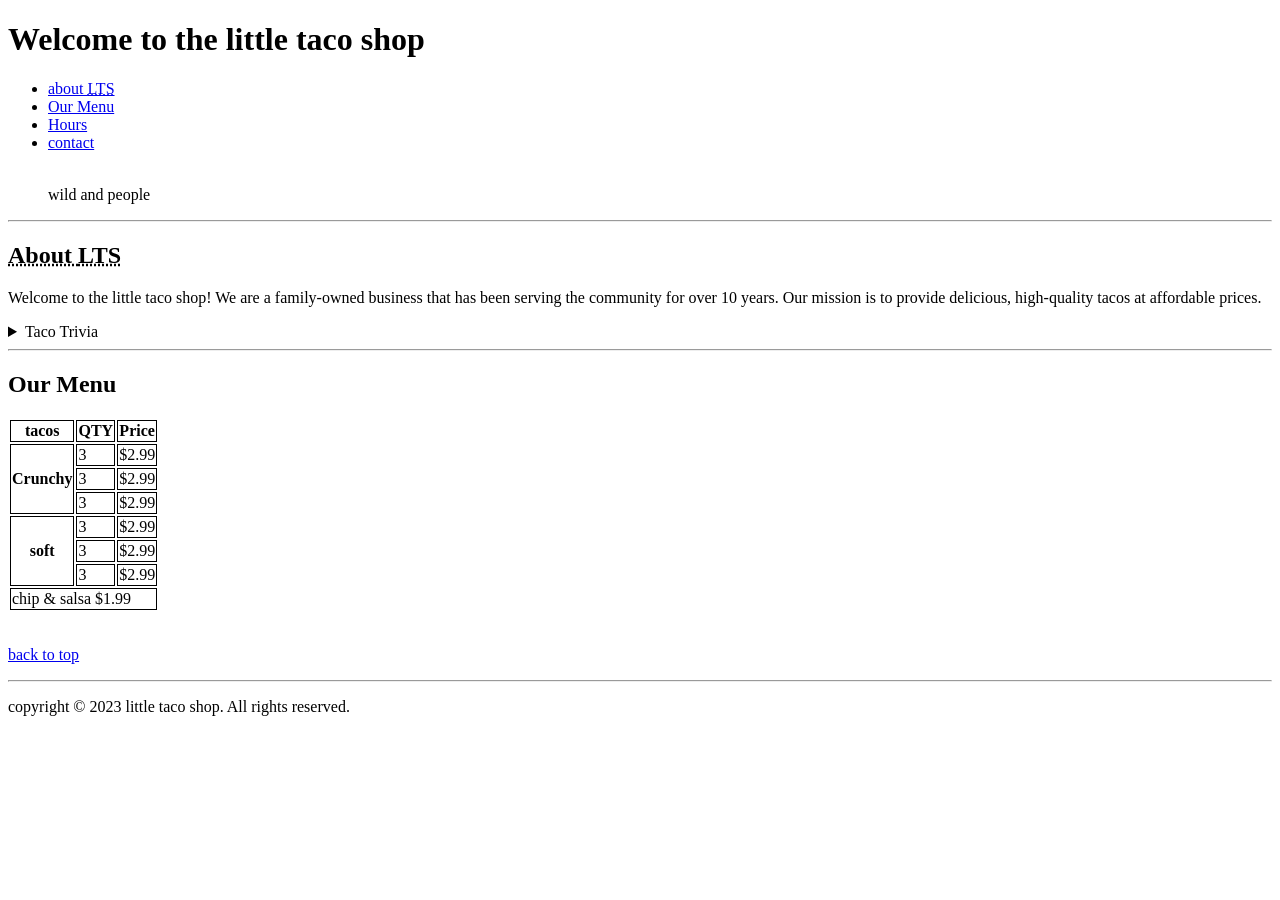
==== project1/index.html @ 8ec533bb "first commit: added bio page and restaurant menu" ====
<!DOCTYPE html>
<html lang="en">
<head>
    <meta charset="UTF-8">
    <meta name="viewport" content="width=device-width, initial-scale=1.0">
    <title>Document</title>
    <style>
        table tr {
            border: 1px solid black;
        }
         table th {
            border: 1px solid black;
        }
         table td {
            border: 1px solid black;
        }
    </style>
</head>
<body>
    <header>
        <h1>Welcome to the little taco shop</h1>
        <nav>
            <ul>
                <li>
                    <a href="#about">about <abbr title="little bit about taco shop">LTS</abbr></a>
                </li>
                <li>
                    <a href="#menu">Our Menu</a>
                </li>
                <li>
                    <a href="hours.html">Hours</a>
                </li>
                <li>
                    <a href="contact.html">contact</a>
                </li>
            </ul>
        </nav>
        <figure>
            <img src="../land-o-lakes-inc-o8gGuhfjB2M-unsplash.jpg" alt="" title="this pic belong to us " width="300px">
            <figcaption>
                wild and people
            </figcaption>
        </figure>
    </header>
    <hr>
    <main>
        <article>
        <h1 id="about"> <abbr title="little taco shop">About <b>LTS</b></abbr></h1>
        <p>Welcome to the little taco shop! We are a family-owned business that has been serving the community for over 10 years. Our mission is to provide delicious, high-quality tacos at affordable prices.</p>
        </article>
        
        <article>
            <aside>
                <details>
                    <summary>Taco Trivia</summary>
                    <p>Taco was invented in Mexico and later became popular in the United States. <time datetime="1905">1905</time> 
                    (source: <cite> <a href="put link it here">source link</a></cite>)
                    </p>
                </details>
            </aside>
        </article>
        <hr>
        <article id="menu">
            <h2>Our Menu</h2>
            <table ">
                <thead>
                    <tr">
                        <th >tacos</th>
                        <th scope="col"> <abbr title="Quality"></abbr>QTY</th>
                        <th scope="col">Price</th>
                    </tr>
                </thead>
                <tbody>
                    <tr>
                        <th scope="row" rowspan="3">Crunchy</th>
                        <td>3</td>
                        <td>$2.99</td>
                    </tr>
                    <tr>
                        <td>3</td>
                        <td>$2.99</td>
                    </tr>
                    <tr>
                      <td>3</td>
                        <td>$2.99</td>
                    </tr>
                     <tr>
                        <th scope="row" rowspan="3">soft</th>
                        <td>3</td>
                        <td>$2.99</td>
                    </tr>
                    <tr>
                        <td>3</td>
                        <td>$2.99</td>
                    </tr>
                    <tr>
                      <td>3</td>
                        <td>$2.99</td>
                    </tr>
                </tbody>
                <tfoot>
                    <tr>
                        <td colspan="3">
                            chip &amp; salsa $1.99
                        </td>
                    </tr>
                </tfoot>
                
            </table>
            <br>
            <p>
                <a href="#">back to top</a>
            </p>
        </article>
    </main>
    <hr>
    <footer>
        <p>copyright &copy; 2023 little taco shop. All rights reserved.</p>
    </footer>
</body>
</html>
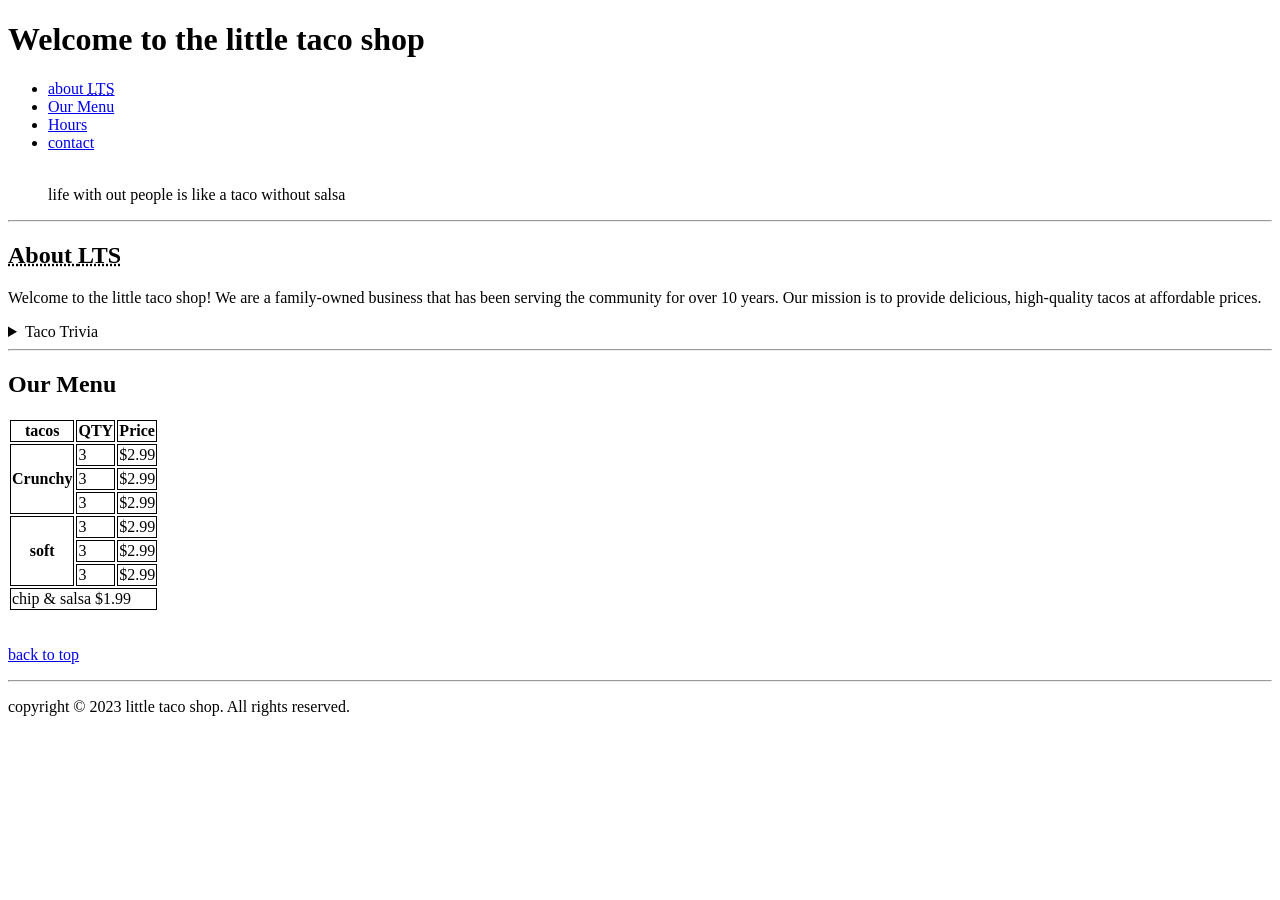
==== commit 8d7765da: "small change" ====
--- a/project1/index.html
+++ b/project1/index.html
@@ -38,7 +38,7 @@
         <figure>
             <img src="../land-o-lakes-inc-o8gGuhfjB2M-unsplash.jpg" alt="" title="this pic belong to us " width="300px">
             <figcaption>
-                wild and people
+                life with out people is like a taco without salsa
             </figcaption>
         </figure>
     </header>
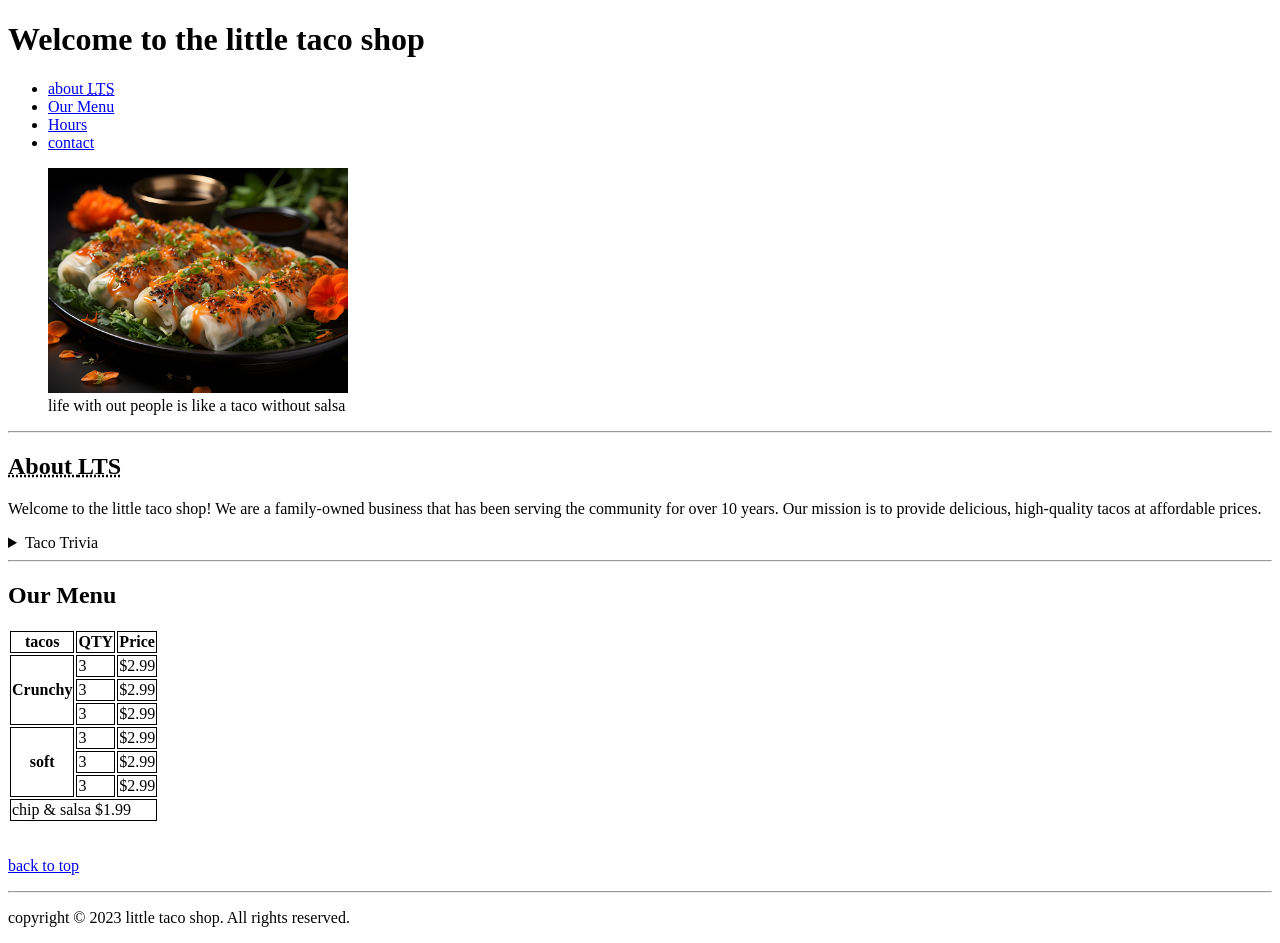
==== commit 14fd4449: "changing the pic" ====
--- a/project1/index.html
+++ b/project1/index.html
@@ -36,7 +36,7 @@
             </ul>
         </nav>
         <figure>
-            <img src="../land-o-lakes-inc-o8gGuhfjB2M-unsplash.jpg" alt="" title="this pic belong to us " width="300px">
+            <img src="../project1/duckahouse-spring-rolls-8135469_1920.jpg" alt="" title="this pic belong to us " width="300px">
             <figcaption>
                 life with out people is like a taco without salsa
             </figcaption>
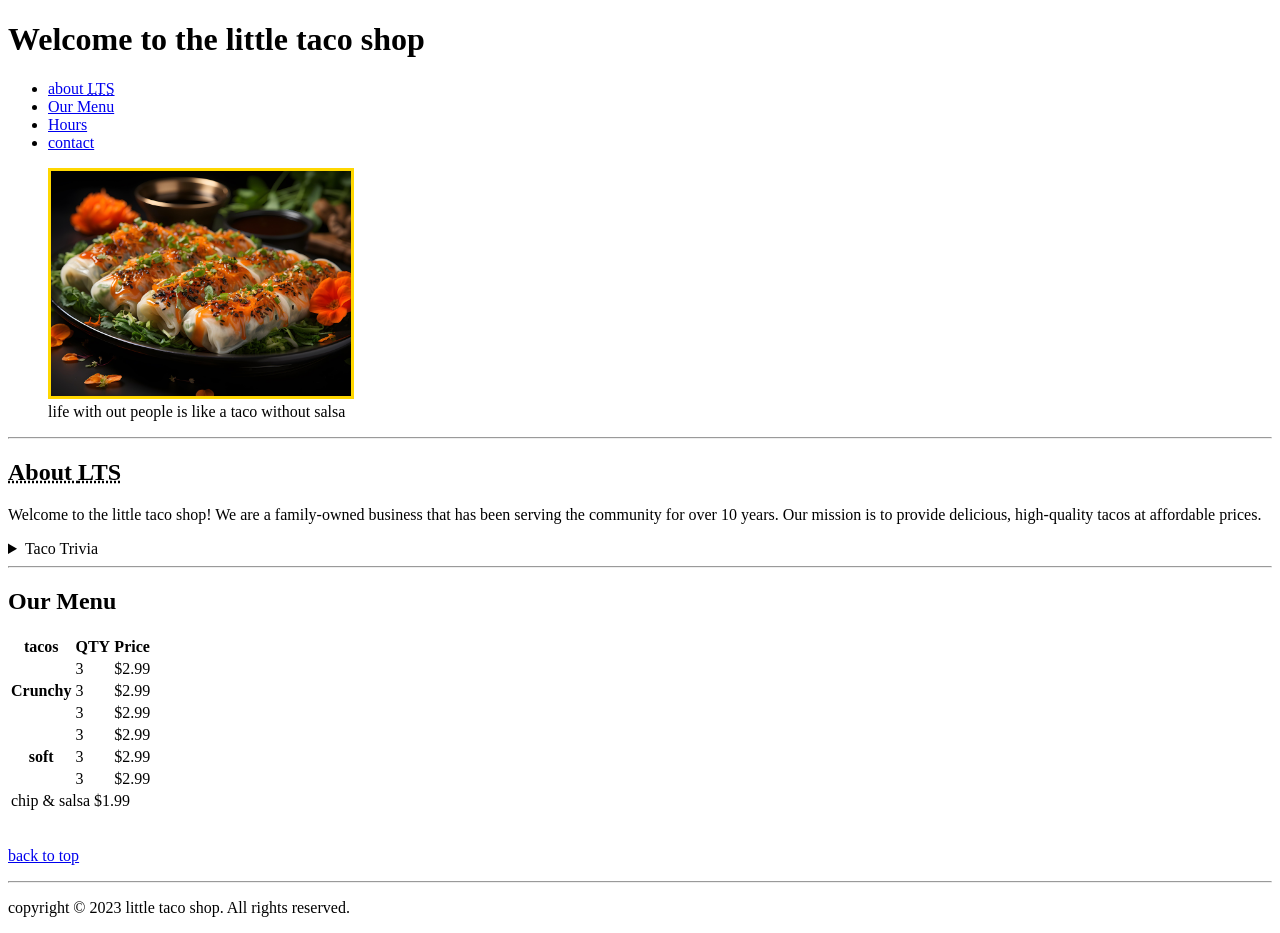
==== commit 02d45c00: "adding css" ====
--- a/project1/index.html
+++ b/project1/index.html
@@ -3,18 +3,9 @@
 <head>
     <meta charset="UTF-8">
     <meta name="viewport" content="width=device-width, initial-scale=1.0">
+    <link rel="stylesheet" href="style.css">
     <title>Document</title>
-    <style>
-        table tr {
-            border: 1px solid black;
-        }
-         table th {
-            border: 1px solid black;
-        }
-         table td {
-            border: 1px solid black;
-        }
-    </style>
+    
 </head>
 <body>
     <header>
@@ -35,9 +26,9 @@
                 </li>
             </ul>
         </nav>
-        <figure>
-            <img src="../project1/duckahouse-spring-rolls-8135469_1920.jpg" alt="" title="this pic belong to us " width="300px">
-            <figcaption>
+        <figure >
+            <img  style="border: 3px solid gold;"  src="../project1/duckahouse-spring-rolls-8135469_1920.jpg" alt="" title="this pic belong to us " width="300px">
+            <figcaption >
                 life with out people is like a taco without salsa
             </figcaption>
         </figure>
@@ -71,6 +62,7 @@
                     </tr>
                 </thead>
                 <tbody>
+                 
                     <tr>
                         <th scope="row" rowspan="3">Crunchy</th>
                         <td>3</td>
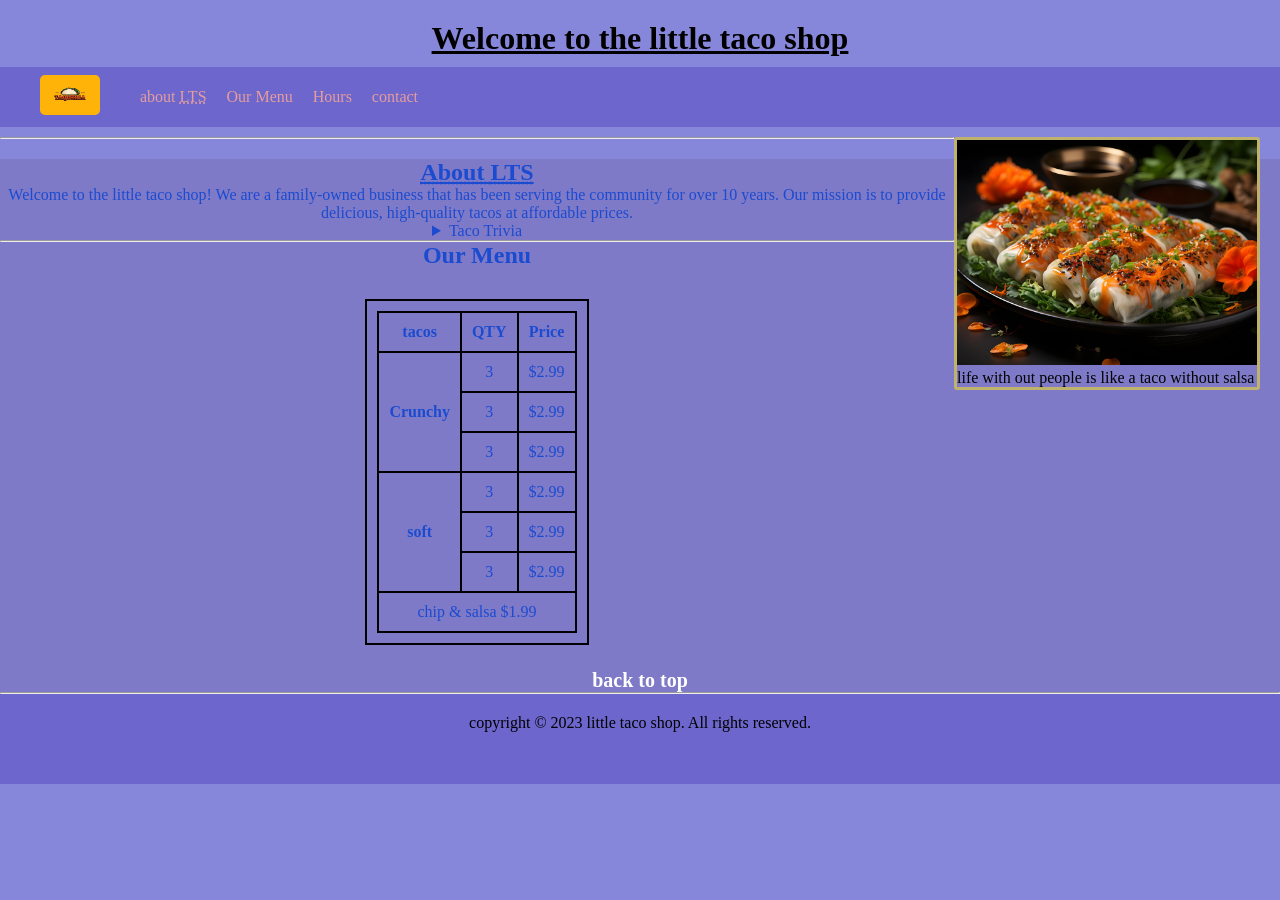
==== commit 2562ec68: "adding css file and manage some things in html file" ====
--- a/project1/index.html
+++ b/project1/index.html
@@ -11,6 +11,12 @@
     <header>
         <h1>Welcome to the little taco shop</h1>
         <nav>
+            <section>
+            <div class="logo">
+                <img class="img" src="download.png" alt="logo">
+            </div>
+            </section>
+            <section>
             <ul>
                 <li>
                     <a href="#about">about <abbr title="little bit about taco shop">LTS</abbr></a>
@@ -25,18 +31,24 @@
                     <a href="contact.html">contact</a>
                 </li>
             </ul>
+            </section>
         </nav>
-        <figure >
-            <img  style="border: 3px solid gold;"  src="../project1/duckahouse-spring-rolls-8135469_1920.jpg" alt="" title="this pic belong to us " width="300px">
-            <figcaption >
+
+        <figure class="mainimg">
+            <img    src="../project1/duckahouse-spring-rolls-8135469_1920.jpg" alt="" title="this pic belong to us " width="300px">
+            <figcaption class="fig" >
                 life with out people is like a taco without salsa
             </figcaption>
         </figure>
+
     </header>
+
     <hr>
+
     <main>
+
         <article>
-        <h1 id="about"> <abbr title="little taco shop">About <b>LTS</b></abbr></h1>
+        <h1 id="about"> <abbr class="abbr" title="little taco shop">About <b>LTS</b></abbr></h1>
         <p>Welcome to the little taco shop! We are a family-owned business that has been serving the community for over 10 years. Our mission is to provide delicious, high-quality tacos at affordable prices.</p>
         </article>
         
@@ -52,8 +64,9 @@
         </article>
         <hr>
         <article id="menu">
-            <h2>Our Menu</h2>
-            <table ">
+           
+            <table >
+                 <h2>Our Menu</h2>
                 <thead>
                     <tr">
                         <th >tacos</th>
@@ -100,7 +113,7 @@
                 
             </table>
             <br>
-            <p>
+            <p class="p">
                 <a href="#">back to top</a>
             </p>
         </article>
--- a/project1/style.css
+++ b/project1/style.css
@@ -0,0 +1,84 @@
+*{
+    margin: 0px;
+}
+.img{
+    
+    margin-left: 20px;
+    height: 40px;
+    width: 60px;
+    border-radius: 5px;
+    margin-right: 80%;    
+}
+h1{
+    text-align: center;
+    margin-top: 20px;
+    text-decoration: underline;
+}
+body{
+    background-color: hsl(240, 53%, 69%);
+}
+nav {
+    background-color: hsl(244, 50%, 60%);
+    margin-top: 10px;
+    margin-bottom: 10px;
+    height: 40px;
+    align-items: center;
+    display: flex;
+    justify-content:flex-start;
+    padding: 10px 20px;
+}
+nav ul{
+    display: flex;
+    gap: 20px;
+    list-style: none;
+} 
+nav ul li {
+    text-decoration: none;
+    
+}
+nav ul li a{
+    color: rgb(229, 157, 157);
+    text-decoration: none;
+}
+.mainimg{
+    float: right;
+    margin-right: 20px;
+    margin-bottom: 30px;
+    border: 3px solid rgb(190, 178, 109);
+    border-radius: 3px;
+}
+main{
+    background-color: hsl(244, 41%, 63%);
+    text-align: center;
+    color: hsl(224, 77%, 46%);
+}
+table{
+    display: inline-block;
+    text-align: center;
+    border: 1px solid black;
+    margin-top: 30px;
+}
+table, th, td{
+    border: 2px solid black;
+    border-collapse: collapse;
+    padding: 10px;
+
+}
+.p{
+    text-align: center;
+    margin-top: 20px;
+    font-weight: bold;
+}
+.p a{
+    color: white;
+    text-decoration: none;
+    font-size: 20px;
+}
+footer{
+    background-color: hsl(244, 50%, 60%);
+    text-align: center;
+    padding: 20px;
+    height: 50px;
+    justify-content: center;
+    display: flex;
+}
